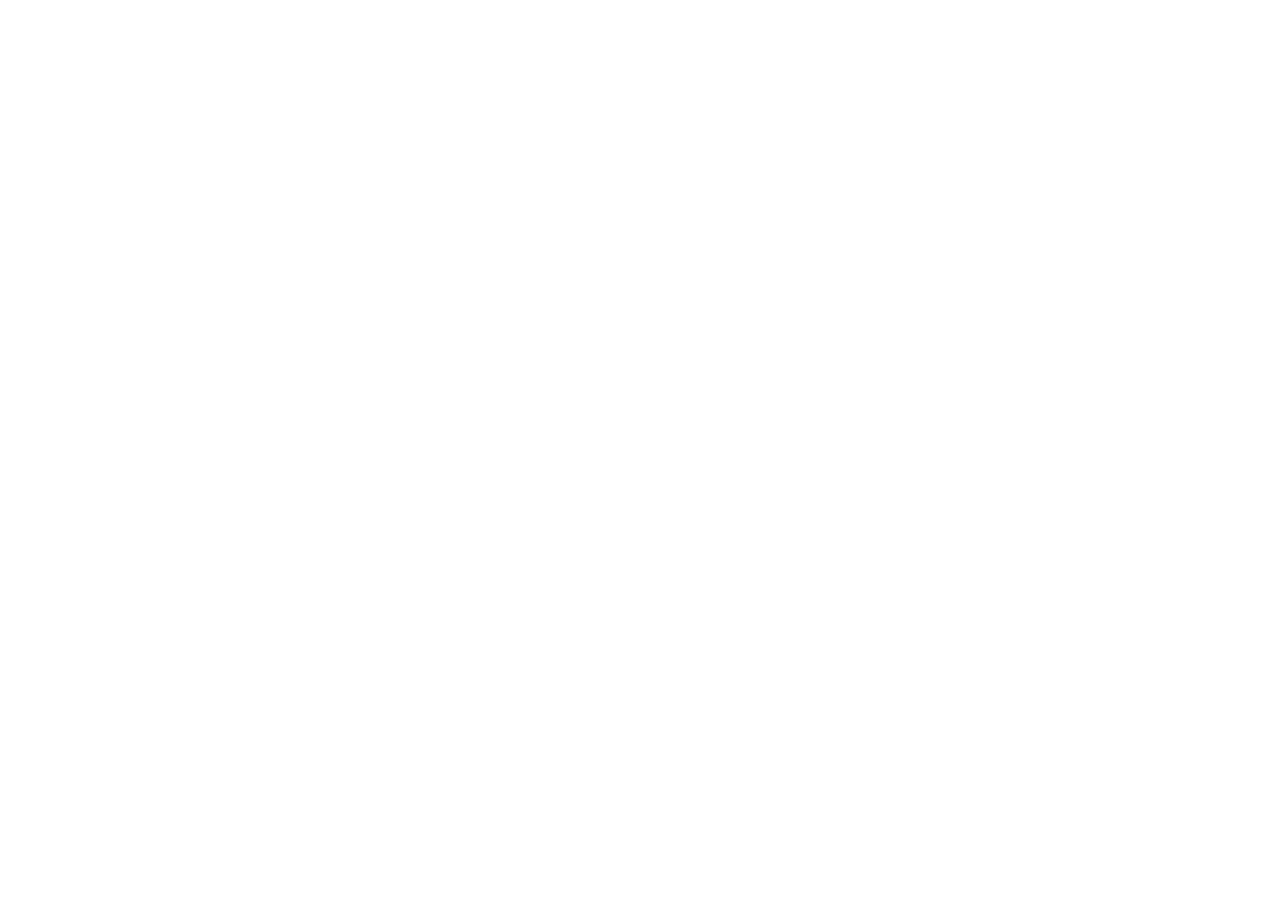
==== index.html @ 1c4ecb05 "Create base files" ====
<!DOCTYPE html>
<html lang="en">
<head>
    <meta charset="UTF-8">
    <meta name="viewport" content="width=device-width, initial-scale=1.0">
    <title>Document</title>
</head>
<body>
    
</body>
</html>
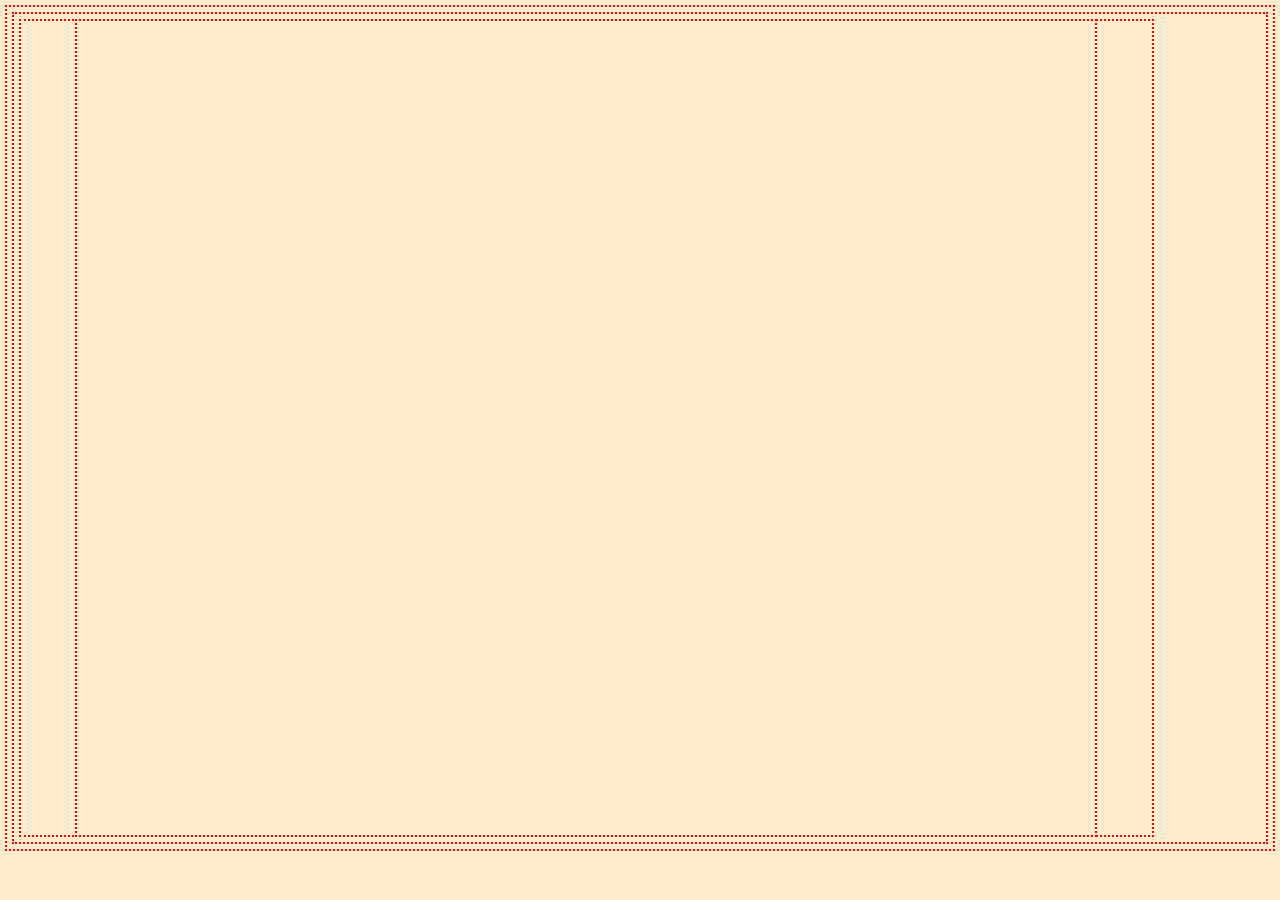
==== commit 17963e7e: "Add basic CSS styling as a base" ====
--- a/index.html
+++ b/index.html
@@ -4,8 +4,16 @@
     <meta charset="UTF-8">
     <meta name="viewport" content="width=device-width, initial-scale=1.0">
     <title>Document</title>
+    <link rel="stylesheet" href="style.css">
+    
 </head>
 <body>
-    
+    <div class="body">
+        <div class="container"></div>
+    </div>
+
+
+
+    <script href="javaScript.js"></script>
 </body>
 </html>--- a/style.css
+++ b/style.css
@@ -0,0 +1,16 @@
+body, * {
+    font-size: 16px;
+    font-family:Georgia, 'Times New Roman', Times, serif;
+    background-color: blanchedalmond;    
+    border: 2px red dotted;
+    margin: 5px;
+
+}
+div {
+    display: flex;
+    width: 90%;
+    height: 90vh;
+    justify-content: center;
+    align-items: center;
+    padding: 2px;
+}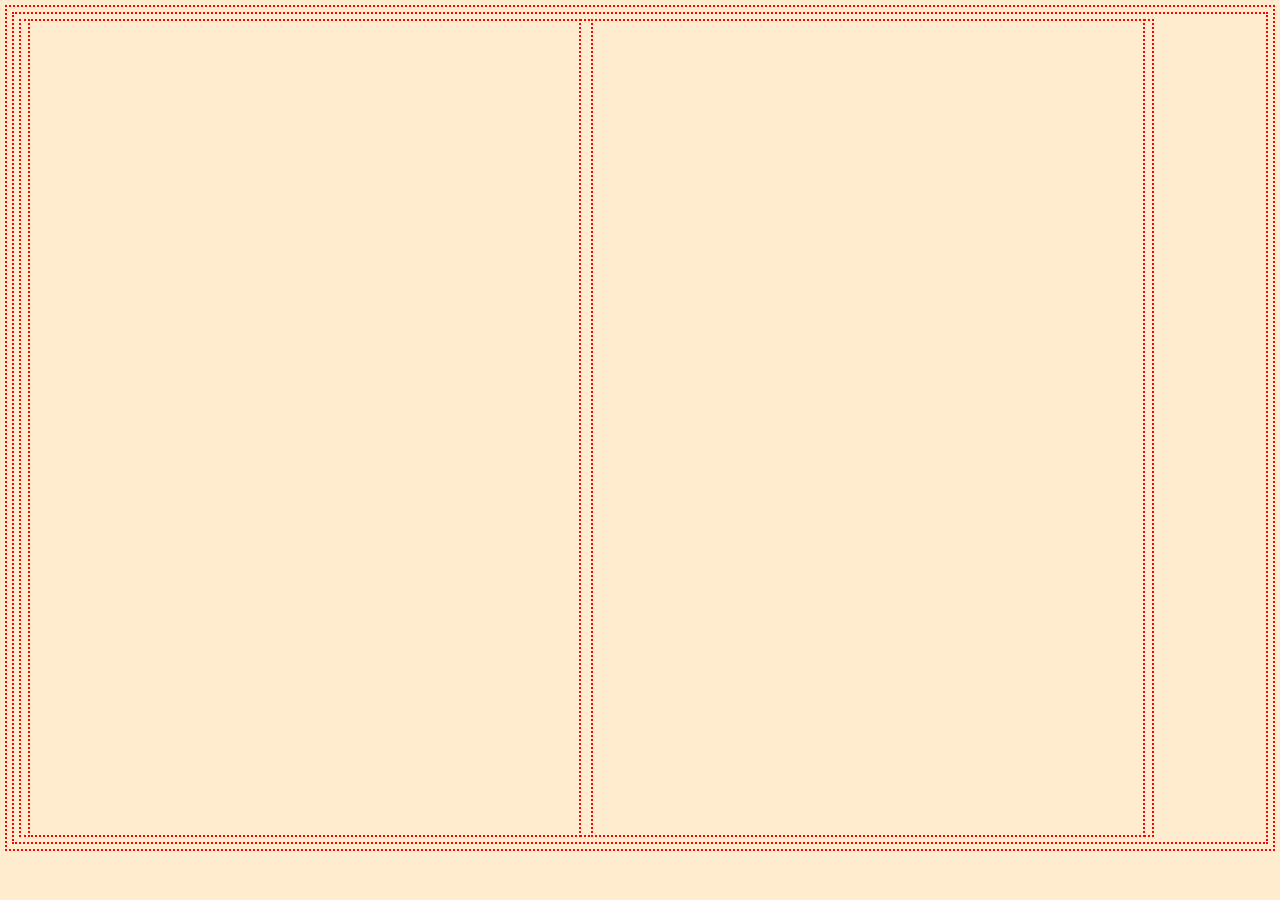
==== commit 30ae4931: "Take notes and add in a notepad" ====
--- a/index.html
+++ b/index.html
@@ -8,12 +8,13 @@
     
 </head>
 <body>
-    <div class="body">
-        <div class="container"></div>
+    <div id="content">
+        <div class="display"></div>
+        <div class="controls"></div>
     </div>
 
 
 
-    <script href="javaScript.js"></script>
+    <script src="javaScript.js"></script>
 </body>
 </html>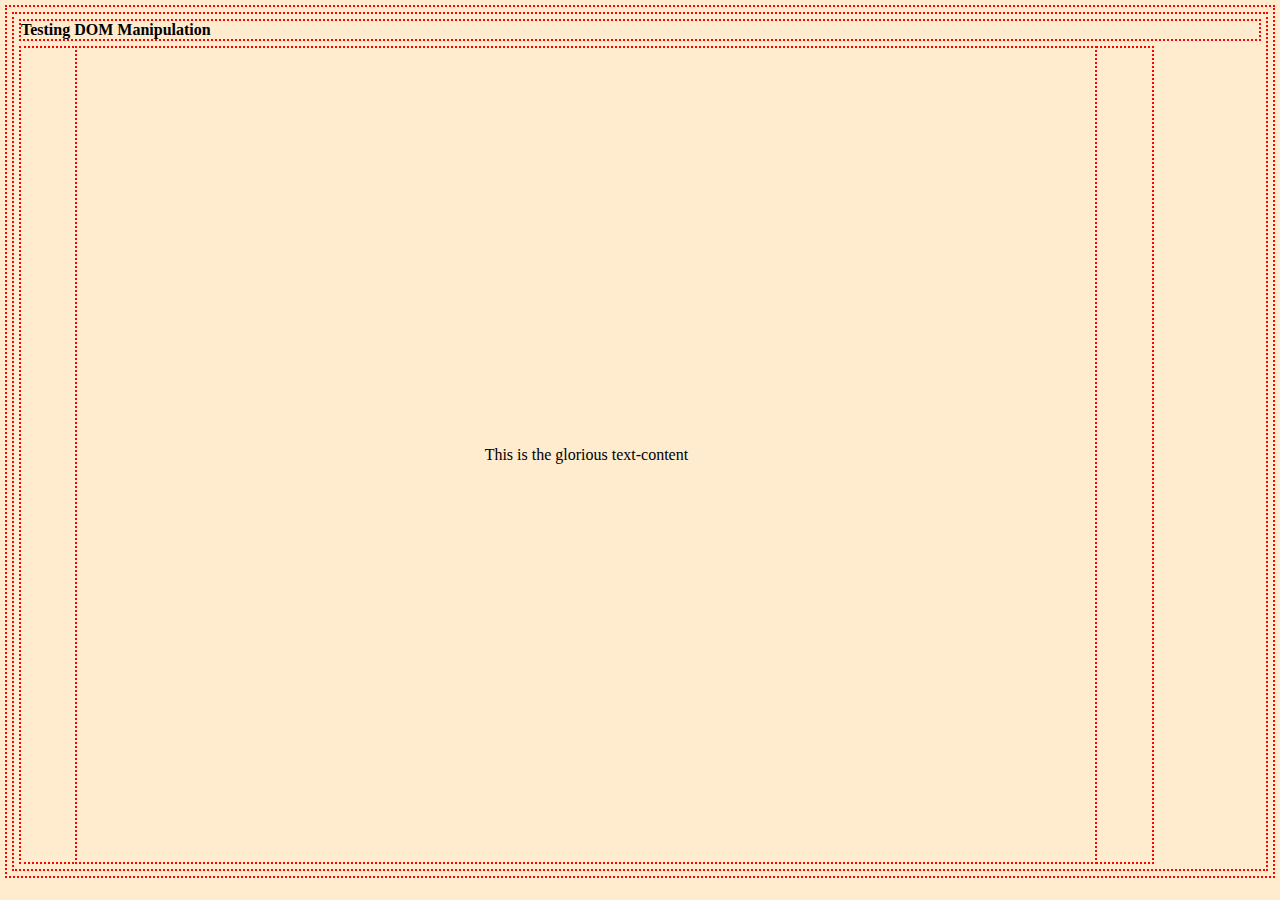
==== commit 41852e08: "Start practicing the things found in the notes page" ====
--- a/index.html
+++ b/index.html
@@ -3,18 +3,13 @@
 <head>
     <meta charset="UTF-8">
     <meta name="viewport" content="width=device-width, initial-scale=1.0">
-    <title>Document</title>
+    <title>DOM Manipulation</title>
     <link rel="stylesheet" href="style.css">
     
 </head>
 <body>
-    <div id="content">
-        <div class="display"></div>
-        <div class="controls"></div>
-    </div>
-
-
-
+    <h1>Testing DOM Manipulation</h1>
+    <div id="container"></div>
     <script src="javaScript.js"></script>
 </body>
 </html>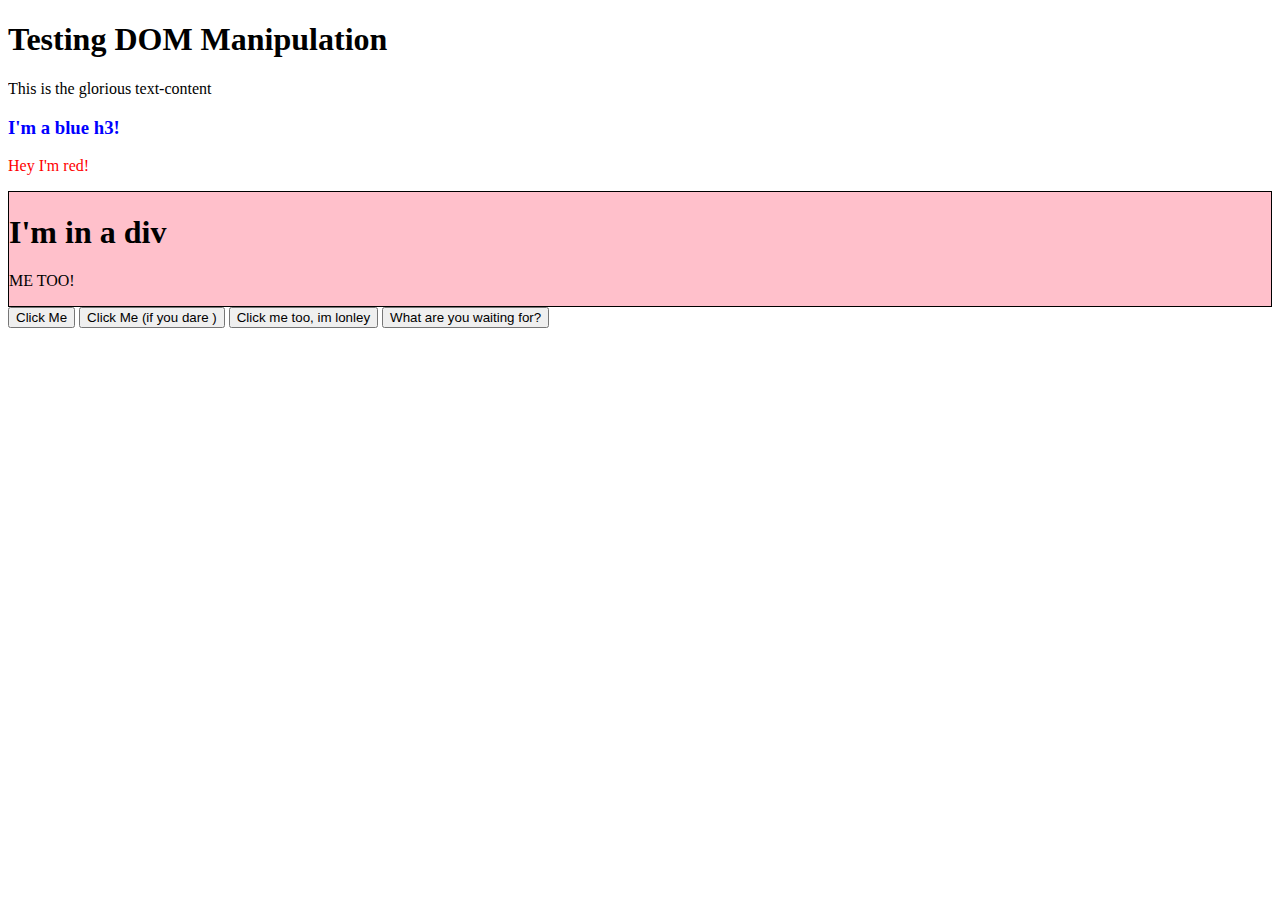
==== commit a3c7cad4: "Learn basic DOM manipulation" ====
--- a/index.html
+++ b/index.html
@@ -4,12 +4,21 @@
     <meta charset="UTF-8">
     <meta name="viewport" content="width=device-width, initial-scale=1.0">
     <title>DOM Manipulation</title>
-    <link rel="stylesheet" href="style.css">
+   <!--  <link rel="stylesheet" href="style.css"> -->
     
 </head>
 <body>
     <h1>Testing DOM Manipulation</h1>
     <div id="container"></div>
+    <div id="buttons">
+        <button onclick="alert('Hello World')">Click Me</button>
+        <button id="btn">Click Me (if you dare )</button>
+        <button id="btn2">Click me too, im lonley</button>
+        <button id="btn3">What are you waiting for?</button>
+    </div>
+
+
+
     <script src="javaScript.js"></script>
 </body>
 </html>